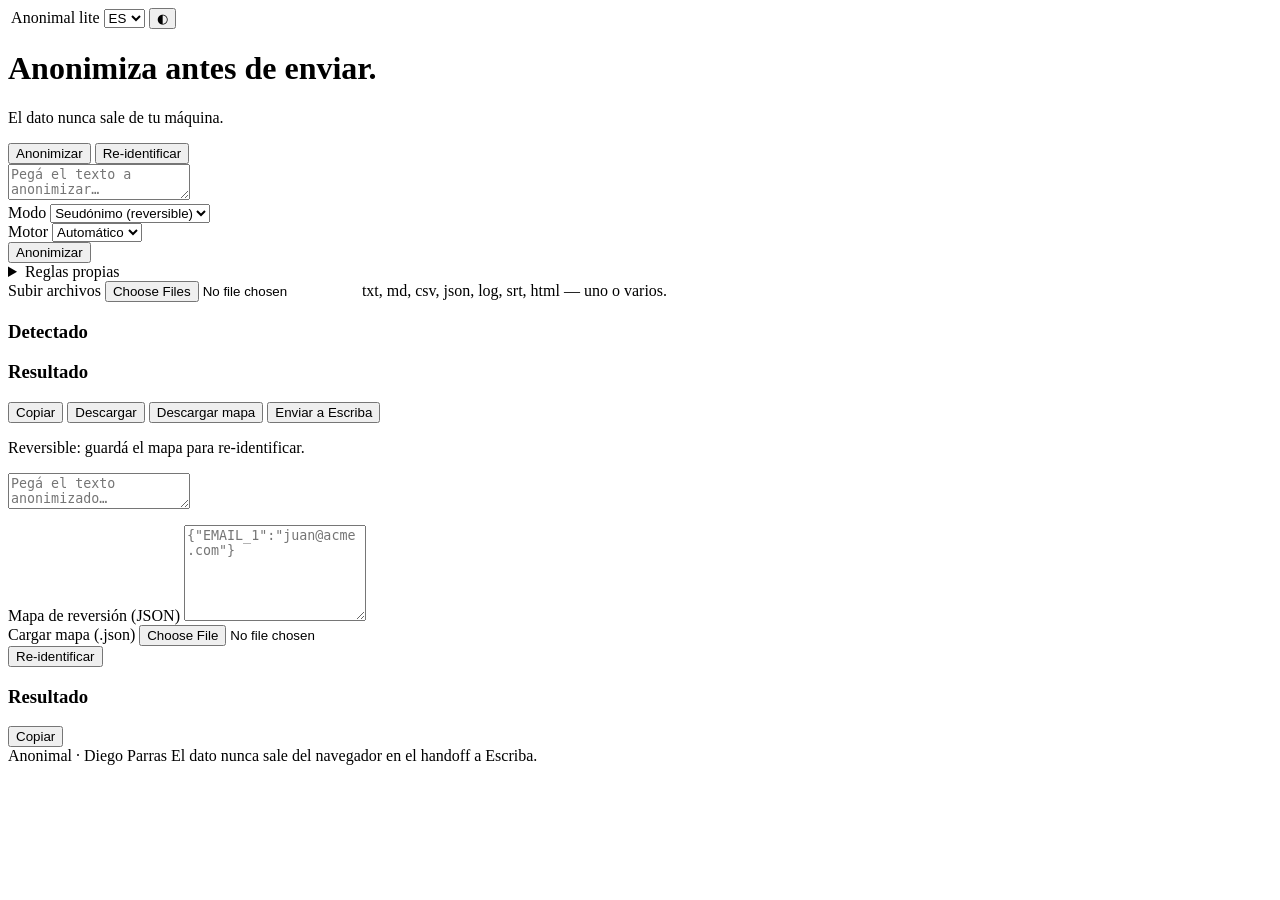
==== app/static/index.html @ f768f7da "Fase 1a: UI web (antifaz indigo, claro/oscuro, i18n es/en/fr/pt/it) UI servida por FastAPI: - pegar " ====
<!DOCTYPE html>
<html lang="es" data-theme="light">
<head>
<meta charset="UTF-8" />
<meta name="viewport" content="width=device-width, initial-scale=1.0" />
<title>Anonimal · Anonimiza antes de enviar</title>
<link rel="icon" href="/static/favicon.svg" type="image/svg+xml" />
<meta name="theme-color" content="#f7f7fb" />
<script src="/static/theme-init.js"></script>
<link rel="stylesheet" href="https://cdn.jsdelivr.net/npm/@fontsource-variable/inter/index.css" />
<link rel="stylesheet" href="/static/style.css" />
</head>
<body>
<div class="wrap">

  <div class="topbar">
    <span class="logo"><img src="/static/logo.svg" alt="" /> Anonimal</span>
    <span class="spacer"></span>
    <span class="badge" id="engineBadge" title="Motor en uso">lite</span>
    <select class="mini" id="lang" aria-label="Idioma">
      <option value="es">ES</option>
      <option value="en">EN</option>
      <option value="fr">FR</option>
      <option value="pt">PT</option>
      <option value="it">IT</option>
    </select>
    <button class="icon-btn" id="themeBtn" aria-label="Tema" title="Tema">◐</button>
  </div>

  <header class="hero">
    <h1 data-i18n="tagline">Anonimiza antes de enviar.</h1>
    <p data-i18n="subtitle">El dato nunca sale de tu máquina.</p>
  </header>

  <div class="tabs" role="tablist">
    <button class="tab active" id="tabAnon" data-i18n="tabAnon">Anonimizar</button>
    <button class="tab" id="tabReid" data-i18n="tabReid">Re-identificar</button>
  </div>

  <!-- ===== ANONIMIZAR ===== -->
  <section class="panel" id="panelAnon">
    <textarea id="input" data-i18n-ph="inputPlaceholder" placeholder="Pegá el texto a anonimizar…"></textarea>

    <div class="controls">
      <div class="field">
        <label data-i18n="modeLabel">Modo</label>
        <select id="mode">
          <option value="pseudo" data-i18n="mode_pseudo">Seudónimo (reversible)</option>
          <option value="typed" data-i18n="mode_typed">Etiquetado</option>
          <option value="anon" data-i18n="mode_anon">Anónimo</option>
          <option value="mask" data-i18n="mode_mask">Máscara</option>
          <option value="hash" data-i18n="mode_hash">Hash</option>
        </select>
      </div>
      <div class="field">
        <label data-i18n="engineLabel">Motor</label>
        <select id="engine">
          <option value="auto" data-i18n="engine_auto">Automático</option>
          <option value="lite" data-i18n="engine_lite">Lite (regex)</option>
          <option value="ml" data-i18n="engine_ml">ML (OPF)</option>
        </select>
      </div>
      <div class="grow"></div>
      <button class="btn" id="anonBtn" data-i18n="btnAnon">Anonimizar</button>
    </div>

    <details class="rules">
      <summary data-i18n="rulesTitle">Reglas propias</summary>
      <div class="rules-grid">
        <div class="field">
          <label data-i18n="alwaysLabel">Ocultar siempre</label>
          <input id="ruleAlways" type="text" data-i18n-ph="rulesPh" placeholder="término1, término2" />
        </div>
        <div class="field">
          <label data-i18n="neverLabel">No ocultar nunca</label>
          <input id="ruleNever" type="text" data-i18n-ph="rulesPh" placeholder="término1, término2" />
        </div>
      </div>
      <p class="rules-hint" data-i18n="rulesHint">Separados por coma. "Ocultar siempre" agrega; "no ocultar nunca" excluye.</p>
    </details>

    <div class="file-row">
      <label class="file-btn" for="files" data-i18n="filesLabel">Subir archivos</label>
      <input id="files" type="file" multiple class="hidden"
             accept=".txt,.md,.csv,.json,.log,.srt,.html,.htm" />
      <span data-i18n="filesHint">txt, md, csv, json, log, srt, html — uno o varios.</span>
    </div>

    <p class="note err hidden" id="anonErr"></p>

    <div class="result hidden" id="result">
      <h3 data-i18n="detectedTitle">Detectado</h3>
      <div class="box" id="highlight"></div>
      <div class="chips" id="summary"></div>

      <div style="margin-top:16px">
        <h3 data-i18n="resultTitle">Resultado</h3>
        <div class="box" id="output"></div>
        <div class="result-actions">
          <button class="btn ghost" id="copyBtn" data-i18n="copy">Copiar</button>
          <button class="btn ghost" id="dlBtn" data-i18n="download">Descargar</button>
          <button class="btn ghost hidden" id="dlMapBtn" data-i18n="downloadMap">Descargar mapa</button>
          <button class="btn ghost" id="sendBtn" data-i18n="sendEscriba">Enviar a Escriba</button>
        </div>
        <p class="note hidden" id="reversibleNote" data-i18n="reversibleNote">Reversible: guardá el mapa para re-identificar.</p>
      </div>
    </div>

    <div class="files-out" id="filesOut"></div>
  </section>

  <!-- ===== RE-IDENTIFICAR ===== -->
  <section class="panel hidden" id="panelReid">
    <textarea id="reidInput" data-i18n-ph="reidInputPh" placeholder="Pegá el texto anonimizado…"></textarea>
    <div class="field" style="margin-top:12px">
      <label data-i18n="reidMapLabel">Mapa de reversión (JSON)</label>
      <textarea id="reidMap" class="box mono" style="min-height:90px" data-i18n-ph="reidMapPh" placeholder='{"EMAIL_1":"juan@acme.com"}'></textarea>
    </div>
    <div class="file-row">
      <label class="file-btn" for="reidMapFile" data-i18n="reidMapFile">Cargar mapa (.json)</label>
      <input id="reidMapFile" type="file" accept=".json" class="hidden" />
    </div>
    <div class="controls">
      <div class="grow"></div>
      <button class="btn" id="reidBtn" data-i18n="btnReid">Re-identificar</button>
    </div>
    <p class="note err hidden" id="reidErr"></p>
    <div class="result hidden" id="reidResult">
      <h3 data-i18n="resultTitle">Resultado</h3>
      <div class="box" id="reidOutput"></div>
      <div class="result-actions">
        <button class="btn ghost" id="reidCopyBtn" data-i18n="copy">Copiar</button>
      </div>
    </div>
  </section>

  <footer>
    <span>Anonimal · Diego Parras</span>
    <span data-i18n="footerNote">El dato nunca sale del navegador en el handoff a Escriba.</span>
  </footer>

</div>
<script src="/static/i18n.js"></script>
<script src="/static/app.js"></script>
</body>
</html>
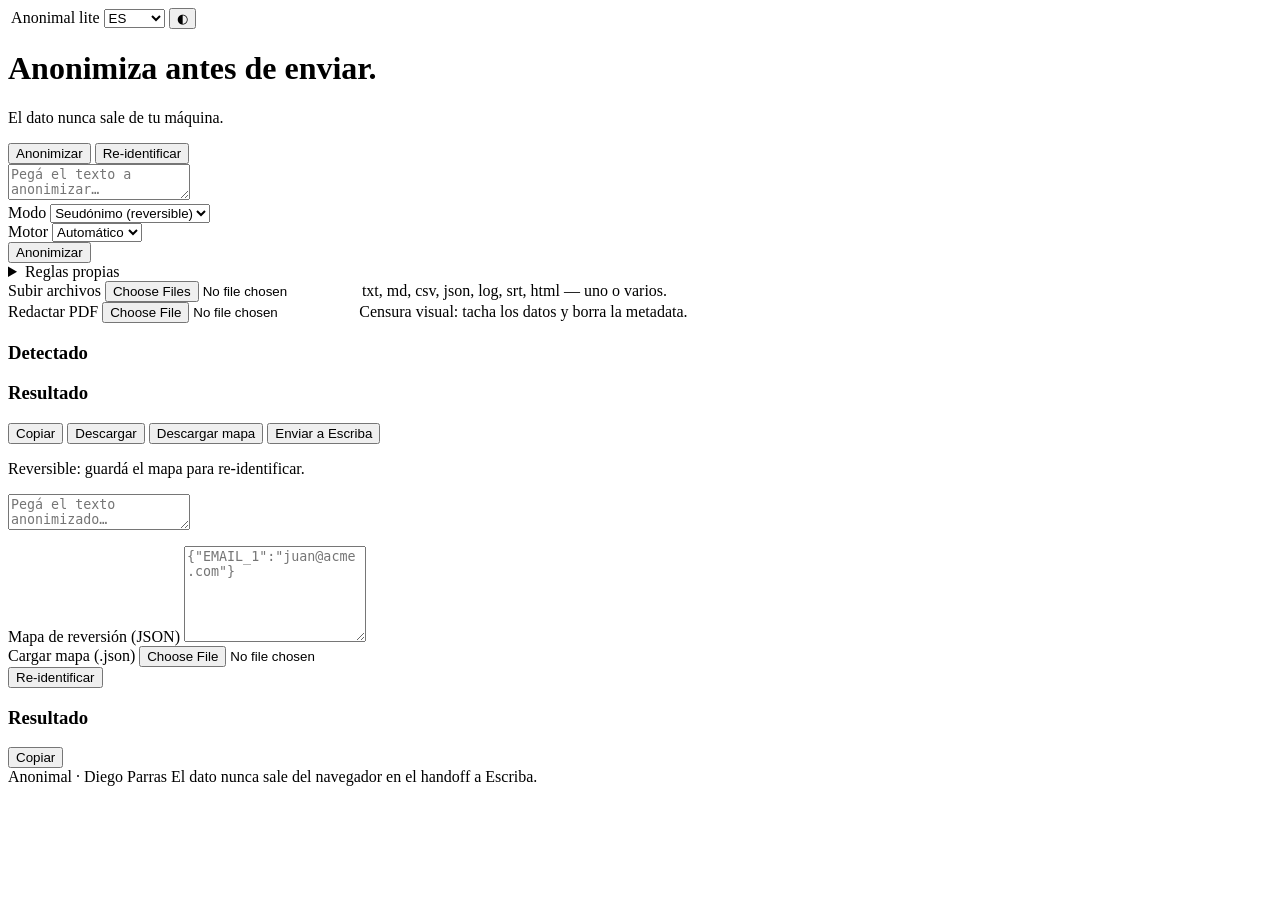
==== commit 4335603f: "Fase 1b: i18n zh/ja + redaccion visual de PDF - i18n completo a 7 idiomas (suma zh y ja); claves de " ====
--- a/app/static/index.html
+++ b/app/static/index.html
@@ -23,6 +23,8 @@
       <option value="fr">FR</option>
       <option value="pt">PT</option>
       <option value="it">IT</option>
+      <option value="zh">中文</option>
+      <option value="ja">日本語</option>
     </select>
     <button class="icon-btn" id="themeBtn" aria-label="Tema" title="Tema">◐</button>
   </div>
@@ -86,6 +88,13 @@
       <span data-i18n="filesHint">txt, md, csv, json, log, srt, html — uno o varios.</span>
     </div>
 
+    <div class="file-row">
+      <label class="file-btn" for="pdf" data-i18n="pdfLabel">Redactar PDF</label>
+      <input id="pdf" type="file" accept=".pdf" class="hidden" />
+      <span data-i18n="pdfHint">Censura visual: tacha los datos y borra la metadata.</span>
+    </div>
+    <div class="files-out" id="pdfOut"></div>
+
     <p class="note err hidden" id="anonErr"></p>
 
     <div class="result hidden" id="result">
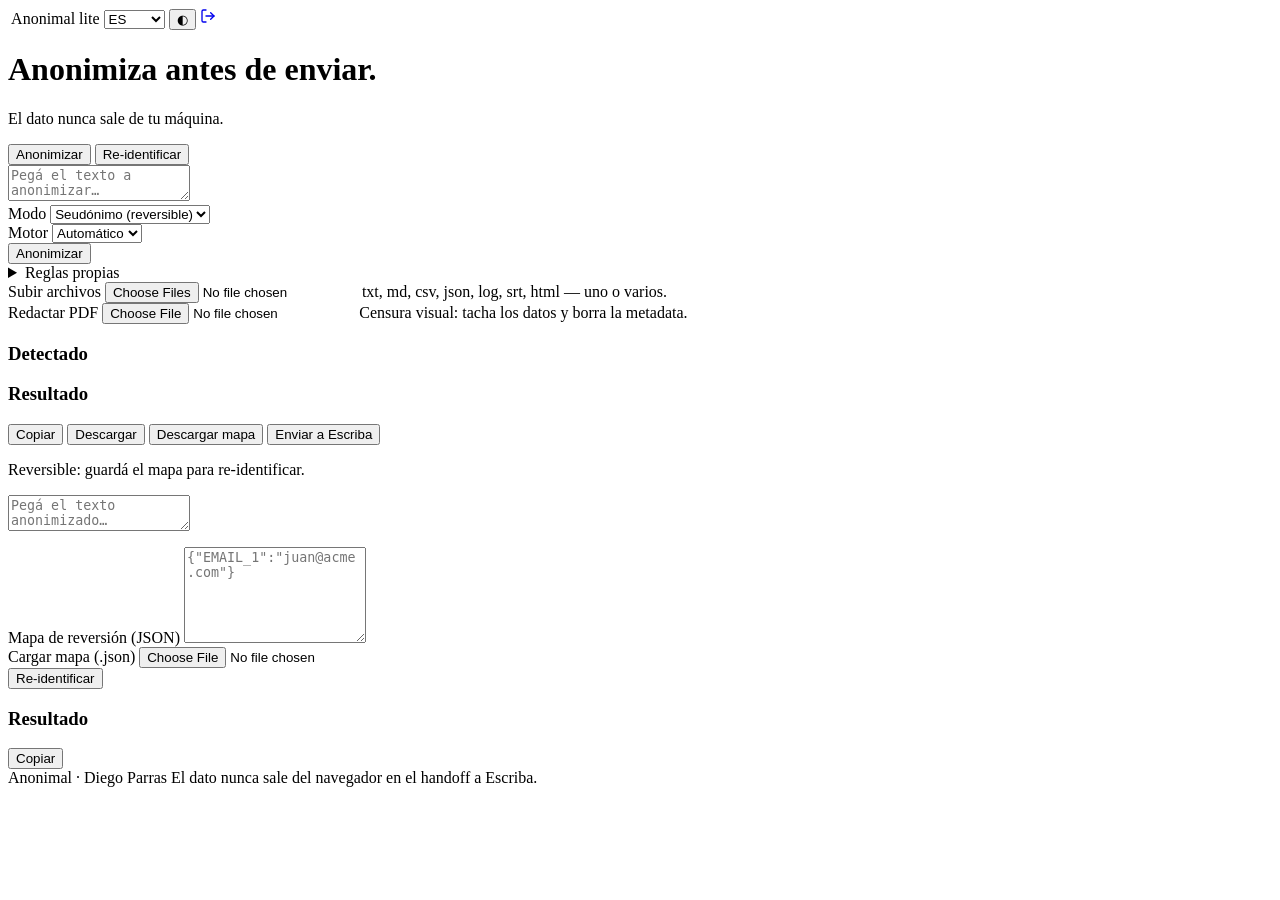
==== commit e2571007: "Login de navegador (para exponerlo en la web) Anonimal podía exponerse solo con ANONIMAL_TOKEN (uso " ====
--- a/app/static/index.html
+++ b/app/static/index.html
@@ -27,6 +27,7 @@
       <option value="ja">日本語</option>
     </select>
     <button class="icon-btn" id="themeBtn" aria-label="Tema" title="Tema">◐</button>
+    <a class="icon-btn" id="logoutBtn" href="/logout" aria-label="Salir" title="Salir" style="display:inline-grid;place-items:center;text-decoration:none"><svg width="16" height="16" viewBox="0 0 24 24" fill="none" stroke="currentColor" stroke-width="2" stroke-linecap="round" stroke-linejoin="round"><path d="M9 21H5a2 2 0 0 1-2-2V5a2 2 0 0 1 2-2h4"/><polyline points="16 17 21 12 16 7"/><line x1="21" y1="12" x2="9" y2="12"/></svg></a>
   </div>
 
   <header class="hero">
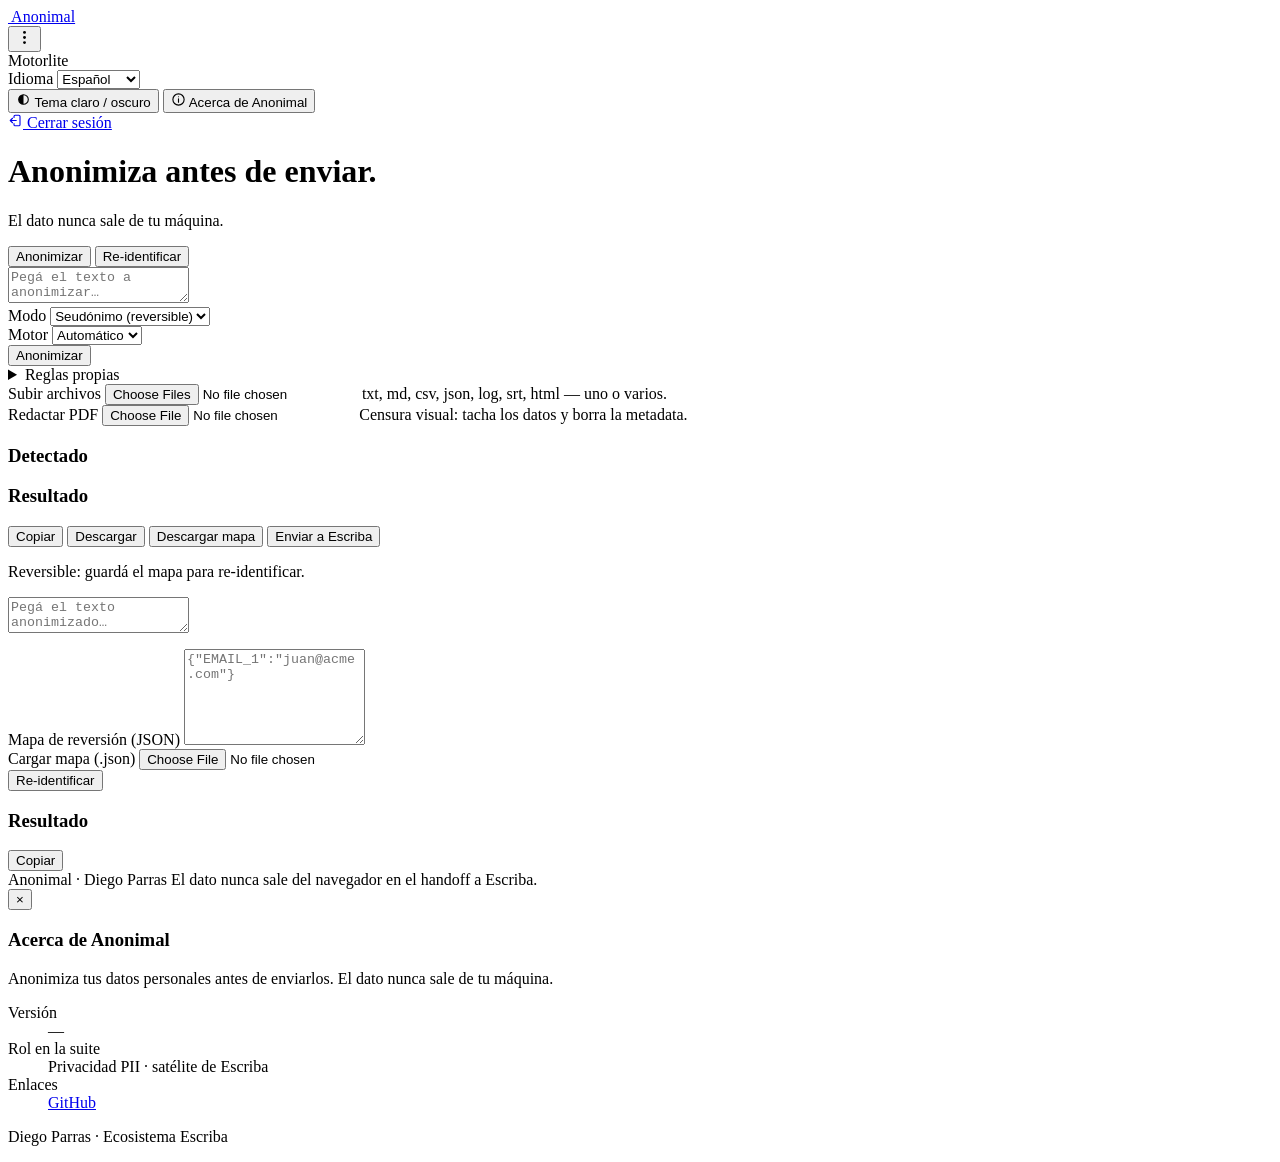
==== commit c14a0b44: "UI: unificar al sistema de diseño canónico + fix logout federado - Importa branding/escriba-ui.css (" ====
--- a/app/static/index.html
+++ b/app/static/index.html
@@ -6,33 +6,60 @@
 <title>Anonimal · Anonimiza antes de enviar</title>
 <link rel="icon" href="/static/favicon.svg" type="image/svg+xml" />
 <meta name="theme-color" content="#f7f7fb" />
+<!-- Versión de la app. Idealmente el server reemplaza el valor (como Selega con
+     __SELEGA_VERSION__); como /index.html se sirve estático y /health no expone
+     versión, queda fija desde el FastAPI app (main.py: version="0.1.0"). -->
+<meta name="anonimal-version" content="0.1.0" />
 <script src="/static/theme-init.js"></script>
-<link rel="stylesheet" href="https://cdn.jsdelivr.net/npm/@fontsource-variable/inter/index.css" />
+<link rel="stylesheet" href="/static/escriba-ui.css" />
 <link rel="stylesheet" href="/static/style.css" />
 </head>
 <body>
 <div class="wrap">
 
   <div class="topbar">
-    <span class="logo"><img src="/static/logo.svg" alt="" /> Anonimal</span>
+    <a class="logo logo-link" href="/" aria-label="Anonimal"><img class="brand" src="/static/logo.svg" alt="" /> Anonimal</a>
     <span class="spacer"></span>
-    <span class="badge" id="engineBadge" title="Motor en uso">lite</span>
-    <select class="mini" id="lang" aria-label="Idioma">
-      <option value="es">ES</option>
-      <option value="en">EN</option>
-      <option value="fr">FR</option>
-      <option value="pt">PT</option>
-      <option value="it">IT</option>
-      <option value="zh">中文</option>
-      <option value="ja">日本語</option>
-    </select>
-    <button class="icon-btn" id="themeBtn" aria-label="Tema" title="Tema">◐</button>
-    <a class="icon-btn" id="logoutBtn" href="/logout" aria-label="Salir" title="Salir" style="display:inline-grid;place-items:center;text-decoration:none"><svg width="16" height="16" viewBox="0 0 24 24" fill="none" stroke="currentColor" stroke-width="2" stroke-linecap="round" stroke-linejoin="round"><path d="M9 21H5a2 2 0 0 1-2-2V5a2 2 0 0 1 2-2h4"/><polyline points="16 17 21 12 16 7"/><line x1="21" y1="12" x2="9" y2="12"/></svg></a>
+    <div class="menu-wrap" id="menuWrap">
+      <button class="icon-btn" id="menuBtn" aria-haspopup="true" aria-expanded="false" aria-label="Menú" title="Menú">
+        <svg viewBox="0 0 20 20" width="17" height="17" fill="currentColor" aria-hidden="true"><circle cx="10" cy="4" r="1.7"/><circle cx="10" cy="10" r="1.7"/><circle cx="10" cy="16" r="1.7"/></svg>
+      </button>
+      <div class="menu menu-right hidden" id="menu">
+        <div class="menu-engine"><span data-i18n="engineLabel">Motor</span><span class="badge" id="engineBadge" title="Motor en uso">lite</span></div>
+        <div class="menu-field">
+          <span class="menu-field-lbl" data-i18n="langLabel">Idioma</span>
+          <select id="lang" aria-label="Idioma">
+            <option value="es">Español</option>
+            <option value="en">English</option>
+            <option value="fr">Français</option>
+            <option value="pt">Português</option>
+            <option value="it">Italiano</option>
+            <option value="zh">中文</option>
+            <option value="ja">日本語</option>
+          </select>
+        </div>
+        <div class="menu-sep"></div>
+        <button class="menu-item" id="themeBtn">
+          <svg viewBox="0 0 20 20" width="15" height="15" aria-hidden="true"><circle cx="10" cy="10" r="6.4" fill="none" stroke="currentColor" stroke-width="1.5"/><path d="M10 3.6a6.4 6.4 0 000 12.8z" fill="currentColor"/></svg>
+          <span data-i18n="themeLabel">Tema claro / oscuro</span>
+        </button>
+        <button class="menu-item" id="aboutBtn">
+          <svg viewBox="0 0 20 20" width="15" height="15" fill="none" stroke="currentColor" stroke-width="1.5" stroke-linecap="round" stroke-linejoin="round" aria-hidden="true"><circle cx="10" cy="10" r="7.5"/><path d="M10 9.2v4.3"/><circle cx="10" cy="6.4" r=".7" fill="currentColor" stroke="none"/></svg>
+          <span data-i18n="aboutTitle">Acerca de Anonimal</span>
+        </button>
+        <div class="menu-sep"></div>
+        <a class="menu-item" id="logoutBtn" href="/logout">
+          <svg viewBox="0 0 20 20" width="15" height="15" fill="none" stroke="currentColor" stroke-width="1.5" stroke-linecap="round" stroke-linejoin="round" aria-hidden="true"><path d="M8 6V4.5A1.5 1.5 0 019.5 3h5A1.5 1.5 0 0116 4.5v11a1.5 1.5 0 01-1.5 1.5h-5A1.5 1.5 0 018 15.5V14"/><path d="M11 10H3.5M6 7l-3 3 3 3"/></svg>
+          <span data-i18n="logout">Cerrar sesión</span>
+        </a>
+      </div>
+    </div>
   </div>
 
   <header class="hero">
     <h1 data-i18n="tagline">Anonimiza antes de enviar.</h1>
-    <p data-i18n="subtitle">El dato nunca sale de tu máquina.</p>
+    <!-- El asterisco aparece SOLO en instancia hosteada (app.js, según /health.hosted) y abre el modal. -->
+    <p class="sub-line"><span data-i18n="subtitle">El dato nunca sale de tu máquina.</span><button id="hostedStar" class="hosted-star" type="button" hidden aria-label="Aclaración sobre privacidad" title="Aclaración">*</button></p>
   </header>
 
   <div class="tabs" role="tablist">
@@ -150,6 +177,35 @@
   </footer>
 
 </div>
+
+<!-- Modal canónico "Acerca de Anonimal" — versión real + créditos. -->
+<div class="modal-back hidden" id="aboutModal">
+  <div class="modal-card" role="dialog" aria-modal="true" aria-labelledby="aboutModalTitle">
+    <button class="modal-x" id="aboutModalClose" type="button" aria-label="Cerrar">&times;</button>
+    <h3 class="modal-tit" id="aboutModalTitle" data-i18n="aboutTitle">Acerca de Anonimal</h3>
+    <div class="modal-cuerpo">
+      <p data-i18n="aboutTagline">Anonimiza tus datos personales antes de enviarlos. El dato nunca sale de tu máquina.</p>
+      <dl class="about-rows">
+        <dt data-i18n="aboutVersion">Versión</dt><dd id="aboutVersion">—</dd>
+        <dt data-i18n="aboutRole">Rol en la suite</dt><dd data-i18n="aboutRoleVal">Privacidad PII · satélite de Escriba</dd>
+        <dt data-i18n="aboutLinks">Enlaces</dt>
+        <dd><a class="link" href="https://github.com/diegoparras/anonimal" target="_blank" rel="noopener noreferrer">GitHub</a></dd>
+      </dl>
+      <p class="about-foot">Diego Parras · Ecosistema Escriba</p>
+    </div>
+  </div>
+</div>
+
+<!-- Modal de privacidad (solo instancia hosteada; lo abre el asterisco del subtítulo). -->
+<div class="amodal-backdrop" id="hostedModal" hidden>
+  <div class="amodal" role="dialog" aria-modal="true" aria-labelledby="hostedModalTitle">
+    <button class="amodal-x" id="hostedModalClose" type="button" aria-label="Cerrar">&times;</button>
+    <h3 id="hostedModalTitle">Sobre la privacidad acá</h3>
+    <p>Estás usando una instancia <b>hosteada</b> de Anonimal. Tu texto se envía a este servidor para procesarse y <b>no se almacena</b> — pero, a diferencia del modo local, el dato <b>sí sale de tu equipo</b> hacia este servidor.</p>
+    <p>Para privacidad total —que el dato <b>nunca</b> salga de tu máquina—, <b>auto-hosteá Anonimal</b>: corrélo en tu propia computadora o servidor. Es open source.</p>
+  </div>
+</div>
+
 <script src="/static/i18n.js"></script>
 <script src="/static/app.js"></script>
 </body>
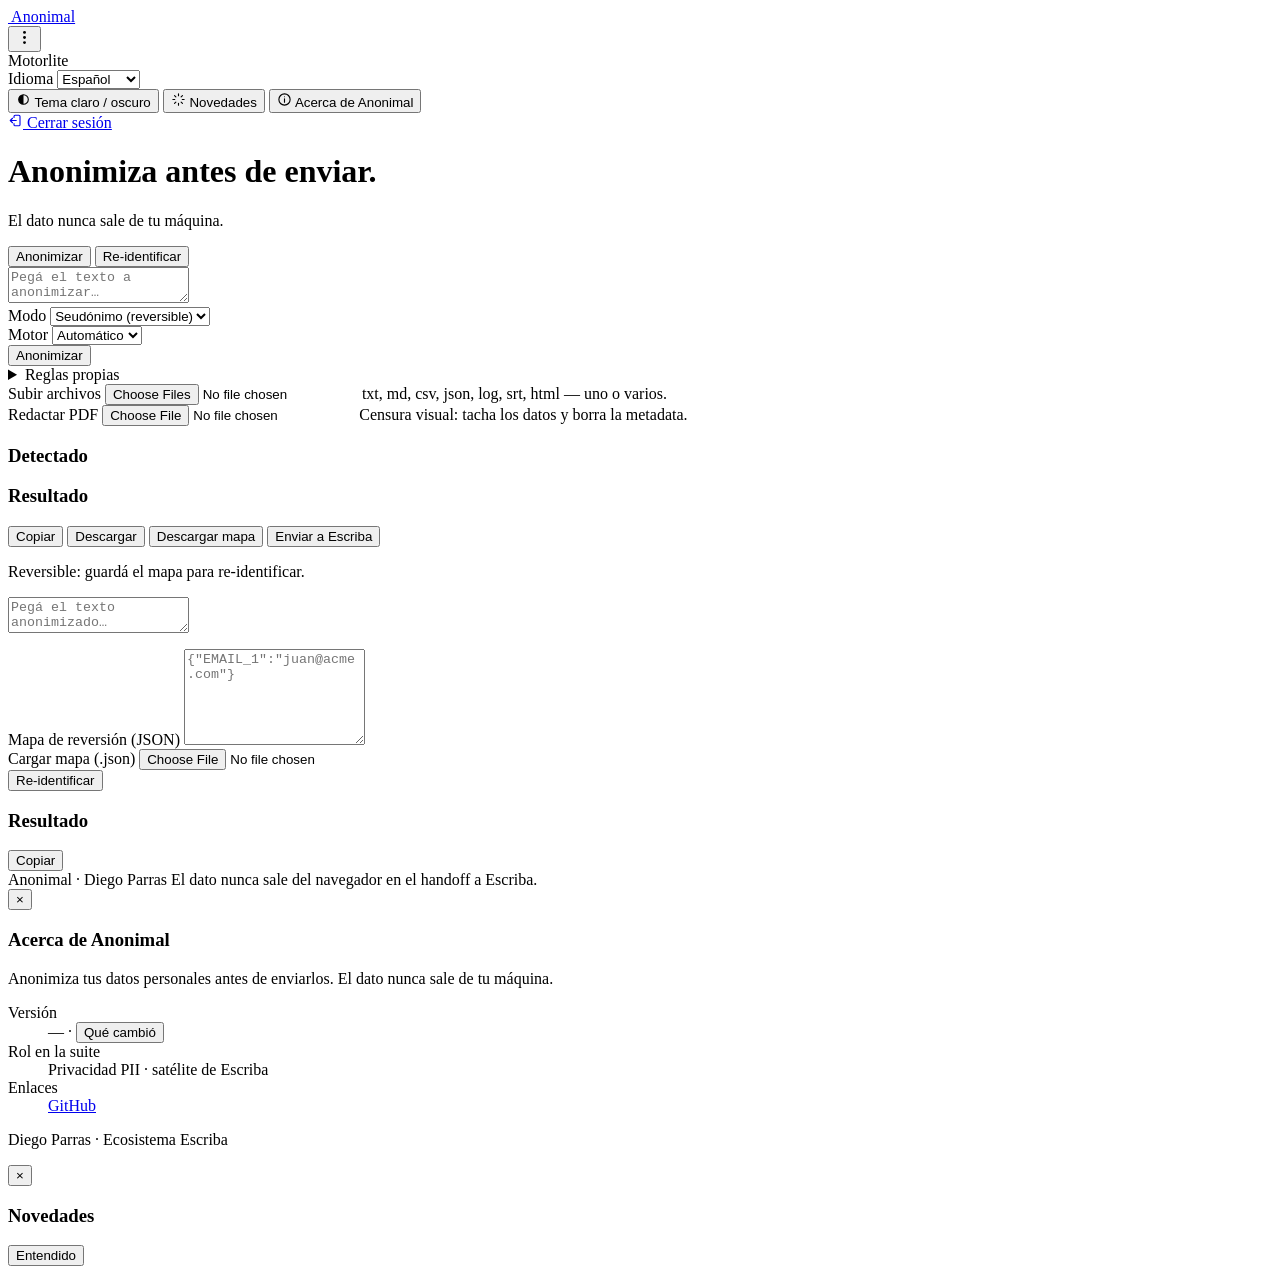
==== commit c17e454d: "feat: cada deploy muestra version y novedades (0.5.3) Una sola fuente, el CHANGELOG: cartel con vers" ====
--- a/app/static/index.html
+++ b/app/static/index.html
@@ -6,10 +6,9 @@
 <title>Anonimal · Anonimiza antes de enviar</title>
 <link rel="icon" href="/static/favicon.svg" type="image/svg+xml" />
 <meta name="theme-color" content="#f7f7fb" />
-<!-- Versión de la app. Idealmente el server reemplaza el valor (como Selega con
-     __SELEGA_VERSION__); como /index.html se sirve estático y /health no expone
-     versión, queda fija desde el FastAPI app (main.py: version="0.1.0"). -->
-<meta name="anonimal-version" content="0.1.0" />
+<!-- Versión real de la app: el server reemplaza el marcador con la de pyproject.toml
+     (main.py, ruta "/"). -->
+<meta name="anonimal-version" content="__ANONIMAL_VERSION__" />
 <script src="/static/theme-init.js"></script>
 <link rel="stylesheet" href="/static/escriba-ui.css" />
 <link rel="stylesheet" href="/static/style.css" />
@@ -43,6 +42,10 @@
           <svg viewBox="0 0 20 20" width="15" height="15" aria-hidden="true"><circle cx="10" cy="10" r="6.4" fill="none" stroke="currentColor" stroke-width="1.5"/><path d="M10 3.6a6.4 6.4 0 000 12.8z" fill="currentColor"/></svg>
           <span data-i18n="themeLabel">Tema claro / oscuro</span>
         </button>
+        <button class="menu-item" id="novedadesBtn">
+          <svg viewBox="0 0 20 20" width="15" height="15" fill="none" stroke="currentColor" stroke-width="1.5" stroke-linecap="round" stroke-linejoin="round" aria-hidden="true"><path d="M10 2.5v2.5M10 15v2.5M2.5 10H5M15 10h2.5M4.7 4.7l1.8 1.8M13.5 13.5l1.8 1.8M4.7 15.3l1.8-1.8M13.5 6.5l1.8-1.8"/></svg>
+          <span data-i18n="novTitle">Novedades</span>
+        </button>
         <button class="menu-item" id="aboutBtn">
           <svg viewBox="0 0 20 20" width="15" height="15" fill="none" stroke="currentColor" stroke-width="1.5" stroke-linecap="round" stroke-linejoin="round" aria-hidden="true"><circle cx="10" cy="10" r="7.5"/><path d="M10 9.2v4.3"/><circle cx="10" cy="6.4" r=".7" fill="currentColor" stroke="none"/></svg>
           <span data-i18n="aboutTitle">Acerca de Anonimal</span>
@@ -186,13 +189,26 @@
     <div class="modal-cuerpo">
       <p data-i18n="aboutTagline">Anonimiza tus datos personales antes de enviarlos. El dato nunca sale de tu máquina.</p>
       <dl class="about-rows">
-        <dt data-i18n="aboutVersion">Versión</dt><dd id="aboutVersion">—</dd>
+        <dt data-i18n="aboutVersion">Versión</dt><dd><span id="aboutVersion">—</span> · <button class="linkbtn" id="aboutNovBtn" type="button" data-i18n="novWhatsNew">Qué cambió</button></dd>
         <dt data-i18n="aboutRole">Rol en la suite</dt><dd data-i18n="aboutRoleVal">Privacidad PII · satélite de Escriba</dd>
         <dt data-i18n="aboutLinks">Enlaces</dt>
         <dd><a class="link" href="https://github.com/diegoparras/anonimal" target="_blank" rel="noopener noreferrer">GitHub</a></dd>
       </dl>
       <p class="about-foot">Diego Parras · Ecosistema Escriba</p>
     </div>
+  </div>
+</div>
+
+<!-- Modal "Novedades": qué cambió en cada versión (sale del CHANGELOG, GET /novedades). -->
+<div class="modal-back hidden" id="novModal">
+  <div class="modal-card nov-card" role="dialog" aria-modal="true" aria-labelledby="novModalTitle">
+    <button class="modal-x" id="novModalClose" type="button" aria-label="Cerrar">&times;</button>
+    <h3 class="modal-tit" id="novModalTitle" data-i18n="novTitle">Novedades</h3>
+    <div class="modal-cuerpo">
+      <p id="novBajada"></p>
+      <div id="novLista"></div>
+    </div>
+    <div class="modal-acciones"><button class="btn" id="novOk" type="button" data-i18n="novOk">Entendido</button></div>
   </div>
 </div>
 
